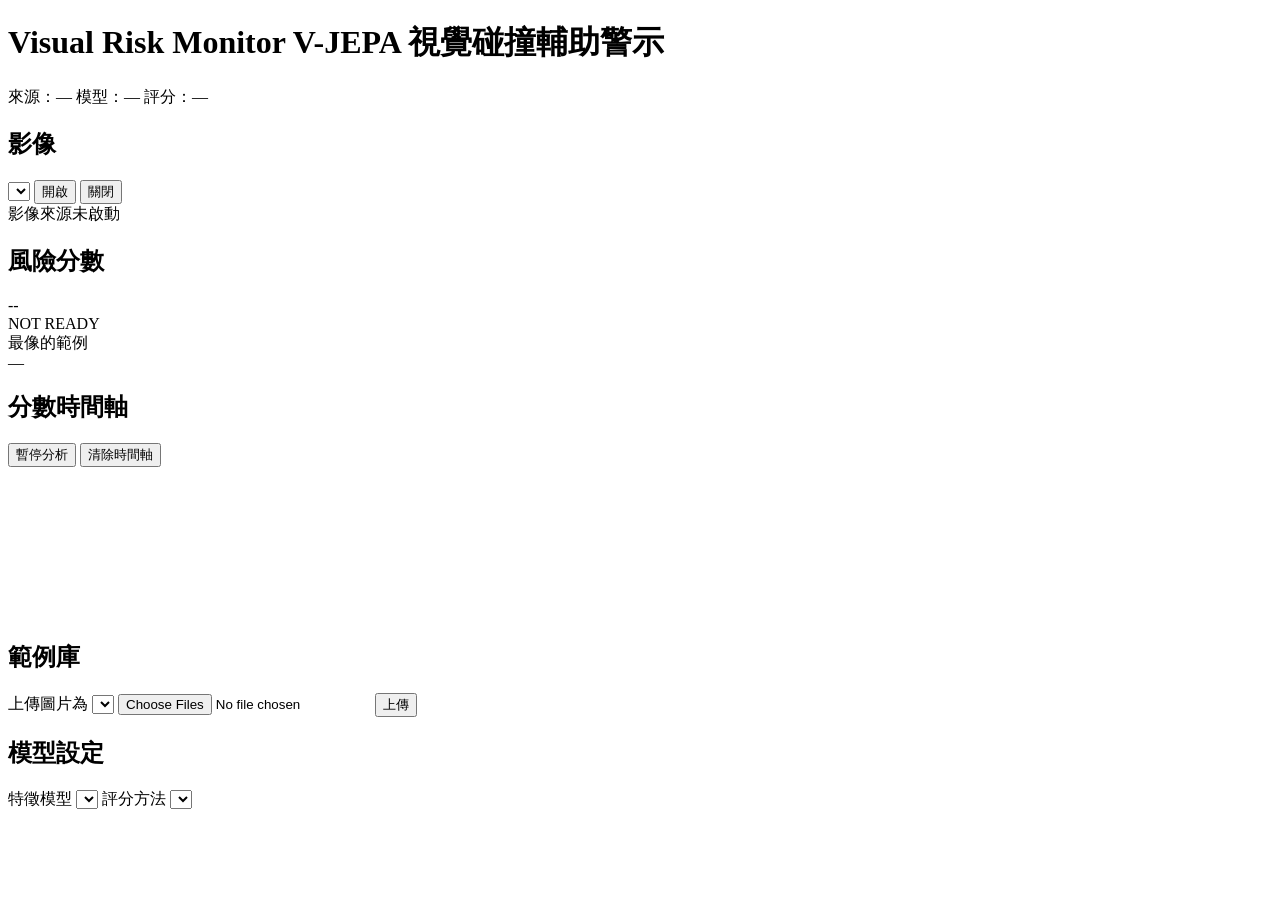
==== web/index.html @ 455e60e7 "WP0 系統架構建置" ====
<!doctype html>
<html lang="zh-Hant">

<head>
  <meta charset="utf-8">
  <meta name="viewport" content="width=device-width, initial-scale=1">
  <title>Visual Risk Monitor</title>
  <link rel="stylesheet" href="/assets/style.css">
</head>

<body>
  <header class="topbar">
    <h1>Visual Risk Monitor <span class="sub">V-JEPA 視覺碰撞輔助警示</span></h1>
    <div class="chips">
      <span class="chip" id="chip-source">來源：—</span>
      <span class="chip" id="chip-encoder">模型：—</span>
      <span class="chip" id="chip-scorer">評分：—</span>
    </div>
  </header>

  <main class="grid">
    <!-- 影像 -->
    <section class="card video-card">
      <div class="card-head">
        <h2>影像</h2>
        <div class="controls">
          <select id="source-select"></select>
          <select id="video-select" hidden></select>
          <button id="btn-source-start" class="primary">開啟</button>
          <button id="btn-source-stop">關閉</button>
        </div>
      </div>
      <div class="video-wrap">
        <img id="video" alt="即時影像" hidden>
        <div id="video-placeholder" class="placeholder">影像來源未啟動</div>
      </div>
      <div class="meta" id="source-meta"></div>
    </section>

    <!-- 分數 -->
    <section class="card score-card">
      <h2>風險分數</h2>
      <div class="score-value" id="score-value">--</div>
      <div class="score-level" id="score-level">NOT READY</div>
      <div class="score-bar">
        <div class="score-bar-track" id="score-track"></div>
        <div class="score-bar-marker" id="score-marker"></div>
      </div>
      <div class="score-scale" id="score-scale"></div>
      <div class="reason" id="score-reason"></div>

      <div class="nearest">
        <div class="nearest-title">最像的範例</div>
        <div class="nearest-body">
          <img id="nearest-thumb" alt="" hidden>
          <div id="nearest-info" class="muted">—</div>
        </div>
      </div>
      <div class="meta" id="score-meta"></div>
    </section>

    <!-- 時間軸 -->
    <section class="card timeline-card">
      <div class="card-head">
        <h2>分數時間軸</h2>
        <div class="controls">
          <button id="btn-monitor-toggle">暫停分析</button>
          <button id="btn-reset">清除時間軸</button>
        </div>
      </div>
      <canvas id="timeline"></canvas>
    </section>

    <!-- 範例庫 -->
    <section class="card exemplar-card">
      <div class="card-head">
        <h2>範例庫</h2>
        <div class="controls" id="capture-buttons"></div>
      </div>
      <div class="exemplar-summary" id="exemplar-summary"></div>
      <div class="upload">
        <label>上傳圖片為
          <select id="upload-label"></select>
        </label>
        <input type="file" id="upload-files" accept="image/*" multiple>
        <button id="btn-upload">上傳</button>
      </div>
      <div class="exemplar-grid" id="exemplar-grid"></div>
    </section>

    <!-- 模型 -->
    <section class="card model-card">
      <h2>模型設定</h2>
      <label class="row">特徵模型
        <select id="encoder-select"></select>
      </label>
      <label class="row">評分方法
        <select id="scorer-select"></select>
      </label>
      <div class="meta" id="model-meta"></div>
    </section>
  </main>

  <div id="toast" class="toast" hidden></div>
  <script src="/assets/app.js"></script>
</body>

</html>
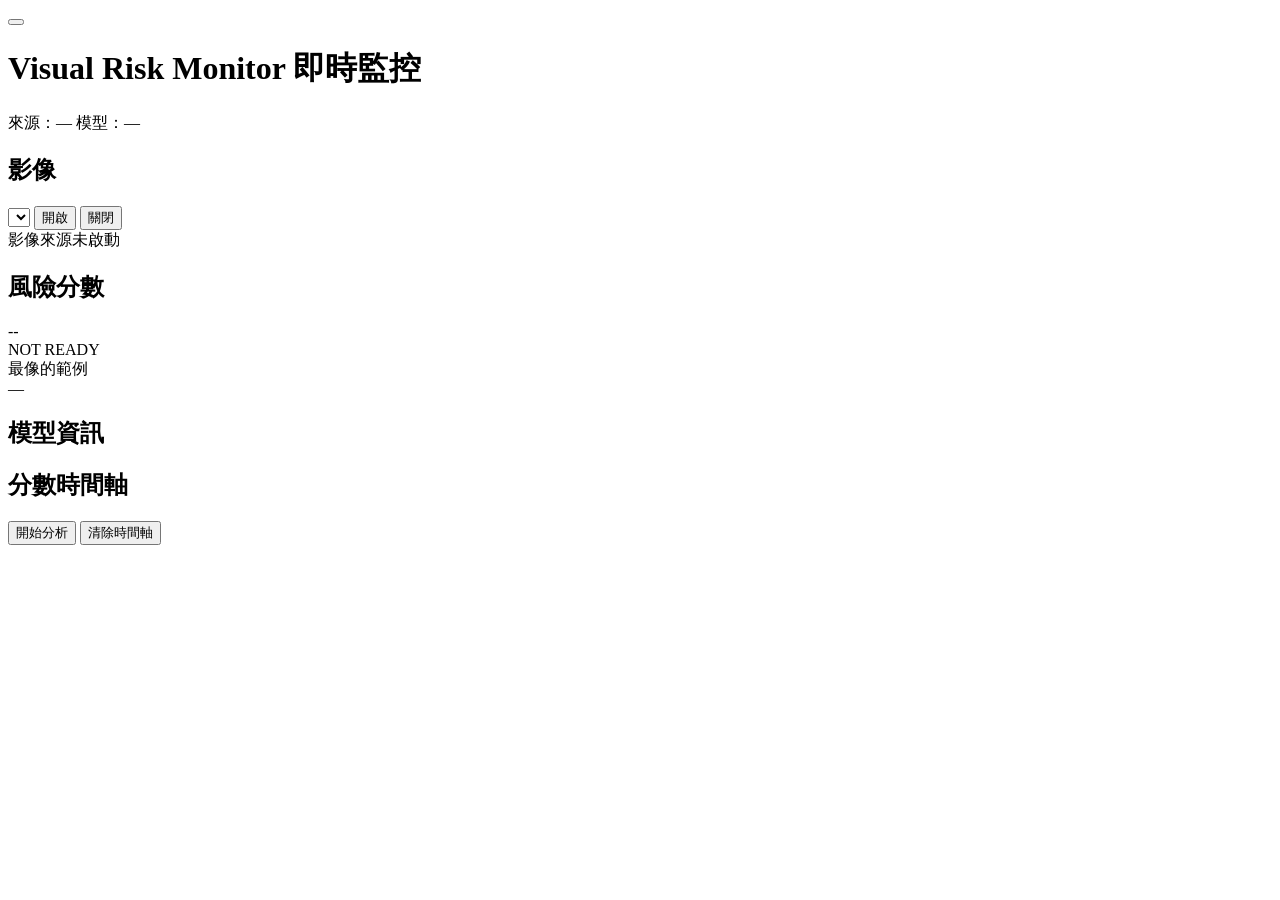
==== commit bbb99083: "feat: add image decoding and snapshot service for capturing images - Implemented image decoding func" ====
--- a/web/index.html
+++ b/web/index.html
@@ -10,15 +10,25 @@
 
 <body>
   <header class="topbar">
-    <h1>Visual Risk Monitor <span class="sub">V-JEPA 視覺碰撞輔助警示</span></h1>
+    <div class="brand">
+      <div class="menu">
+        <button id="menu-button" class="menu-button" aria-label="選單" aria-expanded="false" aria-controls="menu-panel">
+          <span></span><span></span><span></span>
+        </button>
+        <nav id="menu-panel" class="menu-panel" hidden>
+          <a href="/">即時監控</a>
+          <a href="/collect">收集範例</a>
+        </nav>
+      </div>
+      <h1>Visual Risk Monitor <span class="sub">即時監控</span></h1>
+    </div>
     <div class="chips">
       <span class="chip" id="chip-source">來源：—</span>
       <span class="chip" id="chip-encoder">模型：—</span>
-      <span class="chip" id="chip-scorer">評分：—</span>
     </div>
   </header>
 
-  <main class="grid">
+  <main class="grid monitor-grid">
     <!-- 影像 -->
     <section class="card video-card">
       <div class="card-head">
@@ -37,72 +47,52 @@
       <div class="meta" id="source-meta"></div>
     </section>
 
-    <!-- 分數 -->
-    <section class="card score-card">
-      <h2>風險分數</h2>
-      <div class="score-value" id="score-value">--</div>
-      <div class="score-level" id="score-level">NOT READY</div>
-      <div class="score-bar">
-        <div class="score-bar-track" id="score-track"></div>
-        <div class="score-bar-marker" id="score-marker"></div>
-      </div>
-      <div class="score-scale" id="score-scale"></div>
-      <div class="reason" id="score-reason"></div>
+    <!-- 右欄：分數 + 模型資訊 -->
+    <div class="side">
+      <section class="card score-card">
+        <h2>風險分數</h2>
+        <div class="score-value" id="score-value">--</div>
+        <div class="score-level" id="score-level">NOT READY</div>
+        <div class="score-bar">
+          <div class="score-bar-track" id="score-track"></div>
+          <div class="score-bar-marker" id="score-marker"></div>
+        </div>
+        <div class="score-scale" id="score-scale"></div>
+        <div class="reason" id="score-reason"></div>
 
-      <div class="nearest">
-        <div class="nearest-title">最像的範例</div>
-        <div class="nearest-body">
-          <img id="nearest-thumb" alt="" hidden>
-          <div id="nearest-info" class="muted">—</div>
+        <div class="nearest">
+          <div class="nearest-title">最像的範例</div>
+          <div class="nearest-body">
+            <img id="nearest-thumb" alt="" hidden>
+            <div id="nearest-info" class="muted">—</div>
+          </div>
         </div>
-      </div>
-      <div class="meta" id="score-meta"></div>
-    </section>
+        <div class="meta" id="score-meta"></div>
+      </section>
+
+      <section class="card model-card">
+        <h2>模型資訊</h2>
+        <dl class="info-list" id="model-info"></dl>
+        <div class="meta" id="model-note"></div>
+      </section>
+    </div>
 
     <!-- 時間軸 -->
     <section class="card timeline-card">
       <div class="card-head">
         <h2>分數時間軸</h2>
         <div class="controls">
-          <button id="btn-monitor-toggle">暫停分析</button>
+          <button id="btn-monitor-toggle" class="primary">開始分析</button>
           <button id="btn-reset">清除時間軸</button>
         </div>
       </div>
       <canvas id="timeline"></canvas>
     </section>
-
-    <!-- 範例庫 -->
-    <section class="card exemplar-card">
-      <div class="card-head">
-        <h2>範例庫</h2>
-        <div class="controls" id="capture-buttons"></div>
-      </div>
-      <div class="exemplar-summary" id="exemplar-summary"></div>
-      <div class="upload">
-        <label>上傳圖片為
-          <select id="upload-label"></select>
-        </label>
-        <input type="file" id="upload-files" accept="image/*" multiple>
-        <button id="btn-upload">上傳</button>
-      </div>
-      <div class="exemplar-grid" id="exemplar-grid"></div>
-    </section>
-
-    <!-- 模型 -->
-    <section class="card model-card">
-      <h2>模型設定</h2>
-      <label class="row">特徵模型
-        <select id="encoder-select"></select>
-      </label>
-      <label class="row">評分方法
-        <select id="scorer-select"></select>
-      </label>
-      <div class="meta" id="model-meta"></div>
-    </section>
   </main>
 
   <div id="toast" class="toast" hidden></div>
-  <script src="/assets/app.js"></script>
+  <script src="/assets/common.js"></script>
+  <script src="/assets/monitor.js"></script>
 </body>
 
-</html>+</html>
